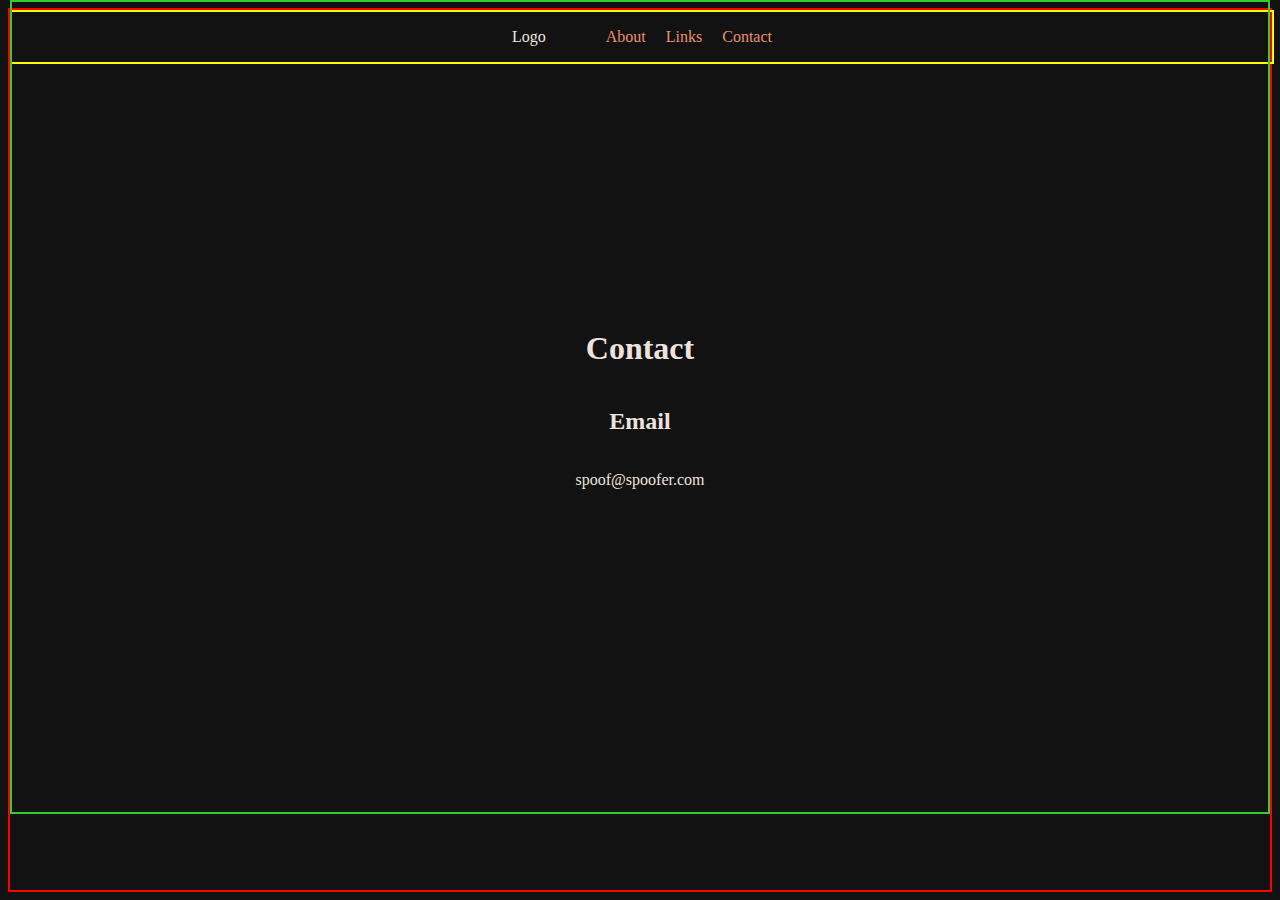
==== contact.html @ 1372ebfe "initial commit" ====
<html>
    <head>
        <title>My Website</title>
        <link rel="stylesheet" href="style.css">
    </head>
    <body>
        <!-- Website Navigation / Menu -->
        <nav>
            <img>Logo</img>
            <ul class="nav-list">
                <li><a href="index.html">About</a></li>
                <li><a href="links.html">Links</a></li>
                <li><a href="contact.html">Contact</a></li>
            </ul>
        </nav>

        <!-- Main Website Content -->
        <main>
            <h1>Contact</h1>
            <h2>Email</h2>
            <p>spoof@spoofer.com</p>
        </main>
    </body>
</html>
---- style.css ----
body {
    background-color: #121212;    ; 
    color: #EEE2DE;
    border: red 2px solid;
}
h1 {
    color: #EEE2DE;
}
a {
    color: #EA906C;
    text-decoration: none;
}
nav {
    display: flex;
    width: 100%;
    align-items: center;
    justify-content: center;
    border: yellow 2px solid;
}
main {
    border: limegreen 2px solid;
    display: flex;
    flex-direction: column;
    justify-content: center;
    align-items: center;
    height: 90vh;
    margin-top: -4em;
}
.nav-list {
    list-style-type: none;
    display: flex;
}
.nav-list li {
    margin-left: 20px;
}
.button-box{
    border: 1px pink solid;
    width: 300px;
    height: 75px;
    margin-top: 10px;
}
.button{
    /* padding: 20px 60px; */
    width: 100%;
    height: 100%;
    font-size: 24px;
    background-color: red;
    color: white;
}
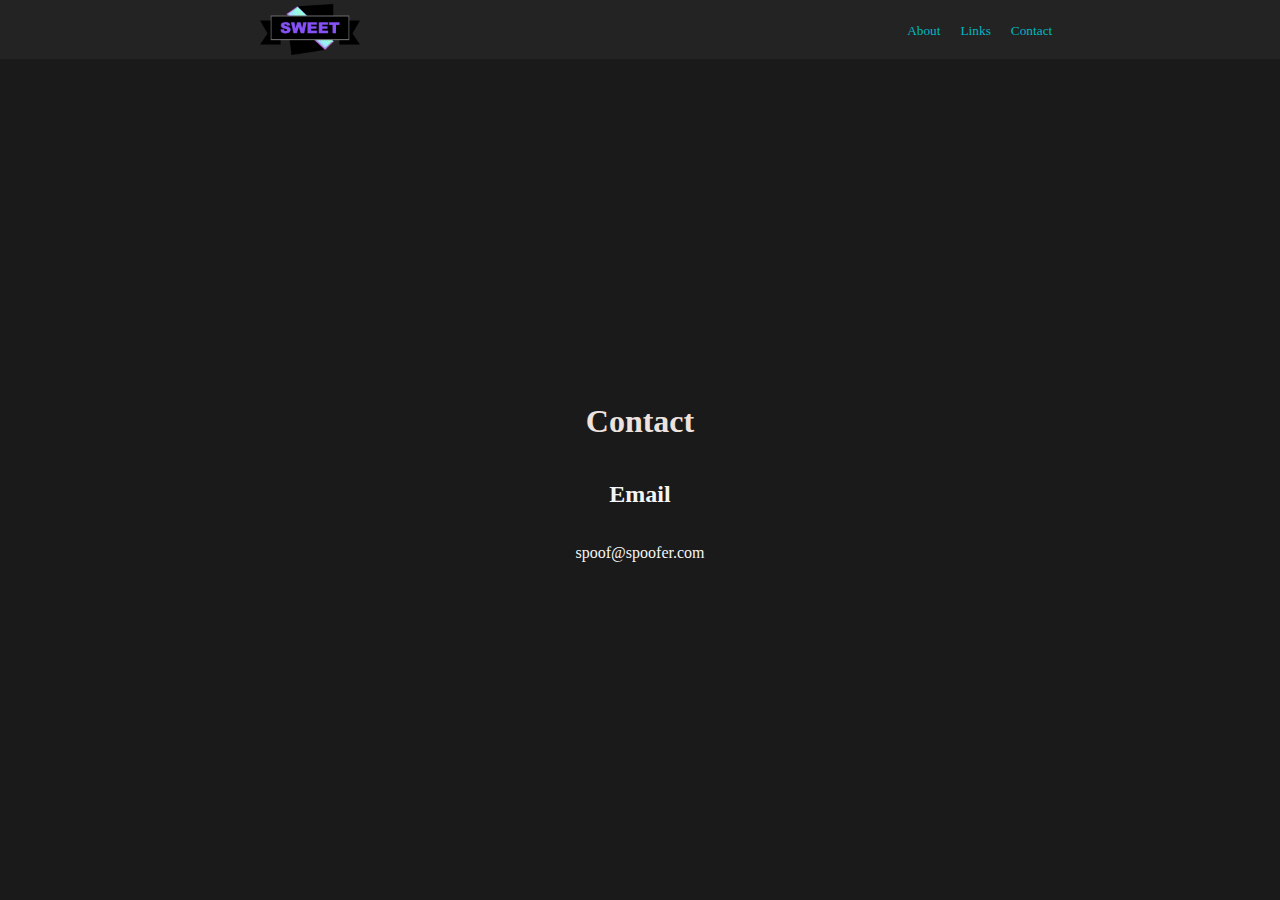
==== commit aa059b0b: "added logo, style updates" ====
--- a/contact.html
+++ b/contact.html
@@ -6,7 +6,9 @@
     <body>
         <!-- Website Navigation / Menu -->
         <nav>
-            <img>Logo</img>
+            <img src="./logo.png"
+            class="logo"
+        />
             <ul class="nav-list">
                 <li><a href="index.html">About</a></li>
                 <li><a href="links.html">Links</a></li>
--- a/style.css
+++ b/style.css
@@ -1,49 +1,74 @@
+/* Main Component Styling */
 body {
-    background-color: #121212;    ; 
-    color: #EEE2DE;
-    border: red 2px solid;
+    /* border: red 2px solid; */
+    background-color: #1a1a1a;
+    color: #f5f5f5;
+    display: flex;
+    flex-direction: column;
+    align-items: center;
+    min-height: 100vh;
+    margin: 0;
+    padding: 0;
+}
+nav {
+    position: sticky;
+    top: 0;
+    display: flex;
+    width: 100%;
+    align-items: center;
+    justify-content: space-around;
+    background-color: #232323;
+}
+nav a {
+    color: #00B7C2;
+    font-size: 10pt;
+}
+main {
+    /* border: limegreen 2px solid; */
+    max-width: 856px;
+    min-width: 375px;
+    display: flex; 
+    flex-grow: 1;
+    flex-direction: column;
+    justify-content: center;
+    align-items: center;
+    margin: 0 auto;
+}
+footer{
+    display: flex;
+    justify-content: center;
+    font-size: 6pt;
 }
 h1 {
     color: #EEE2DE;
 }
-a {
-    color: #EA906C;
-    text-decoration: none;
-}
-nav {
-    display: flex;
-    width: 100%;
-    align-items: center;
-    justify-content: center;
-    border: yellow 2px solid;
-}
-main {
-    border: limegreen 2px solid;
-    display: flex;
-    flex-direction: column;
-    justify-content: center;
-    align-items: center;
-    height: 90vh;
-    margin-top: -4em;
+/* Custom Classes */
+.logo{
+    padding: 0.25rem 2rem;
+    width: 100px;
 }
 .nav-list {
     list-style-type: none;
     display: flex;
 }
 .nav-list li {
-    margin-left: 20px;
+    margin-left: 20px; 
+}
+.nav-list li a {
+
+    text-decoration: none; 
 }
 .button-box{
-    border: 1px pink solid;
-    width: 300px;
-    height: 75px;
-    margin-top: 10px;
+    /* border: 1px pink solid; */
+    width: 150px;
+    height: 50px;
+    margin: 2rem 0;
 }
 .button{
     /* padding: 20px 60px; */
     width: 100%;
     height: 100%;
-    font-size: 24px;
-    background-color: red;
+    font-size: 16px;
+    background-color: rgba(255,255,255,0.1);
     color: white;
 }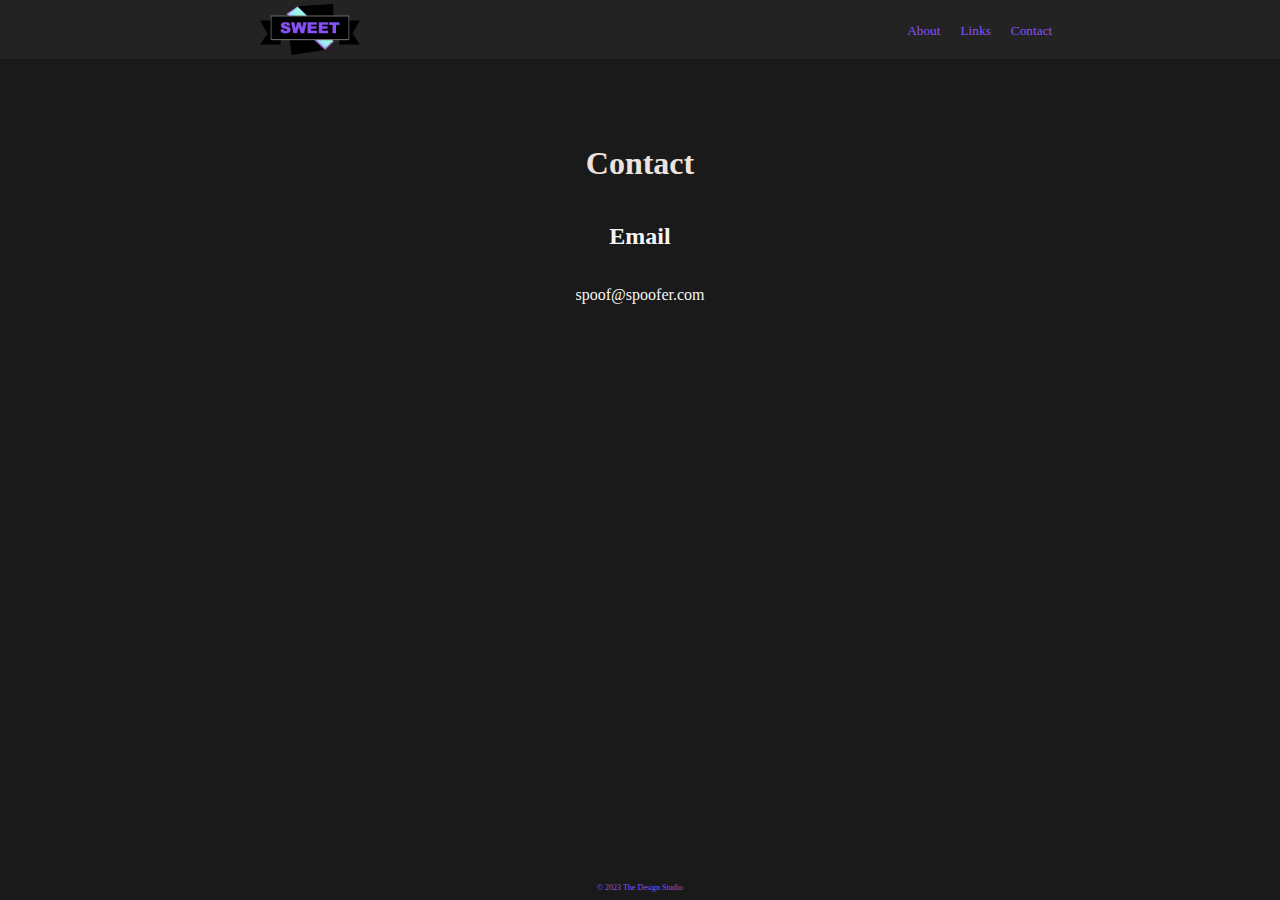
==== commit 929c1878: "style updates" ====
--- a/contact.html
+++ b/contact.html
@@ -22,5 +22,8 @@
             <h2>Email</h2>
             <p>spoof@spoofer.com</p>
         </main>
+        <footer>
+            <p>© 2023 The Design Studio</p>
+        </footer>
     </body>
 </html>--- a/style.css
+++ b/style.css
@@ -20,8 +20,9 @@
     background-color: #232323;
 }
 nav a {
-    color: #00B7C2;
+    color: #8652F8;
     font-size: 10pt;
+    text-decoration: none; 
 }
 main {
     /* border: limegreen 2px solid; */
@@ -30,14 +31,16 @@
     display: flex; 
     flex-grow: 1;
     flex-direction: column;
-    justify-content: center;
+    justify-content: start;
     align-items: center;
     margin: 0 auto;
+    padding-top: 4rem;
 }
 footer{
     display: flex;
     justify-content: center;
     font-size: 6pt;
+    color: #8652F8;
 }
 h1 {
     color: #EEE2DE;
@@ -54,10 +57,6 @@
 .nav-list li {
     margin-left: 20px; 
 }
-.nav-list li a {
-
-    text-decoration: none; 
-}
 .button-box{
     /* border: 1px pink solid; */
     width: 150px;
@@ -71,4 +70,8 @@
     font-size: 16px;
     background-color: rgba(255,255,255,0.1);
     color: white;
+}
+.button:hover{
+    background-color: rgba(0,255,255,0.1);
+    color: yellow;
 }